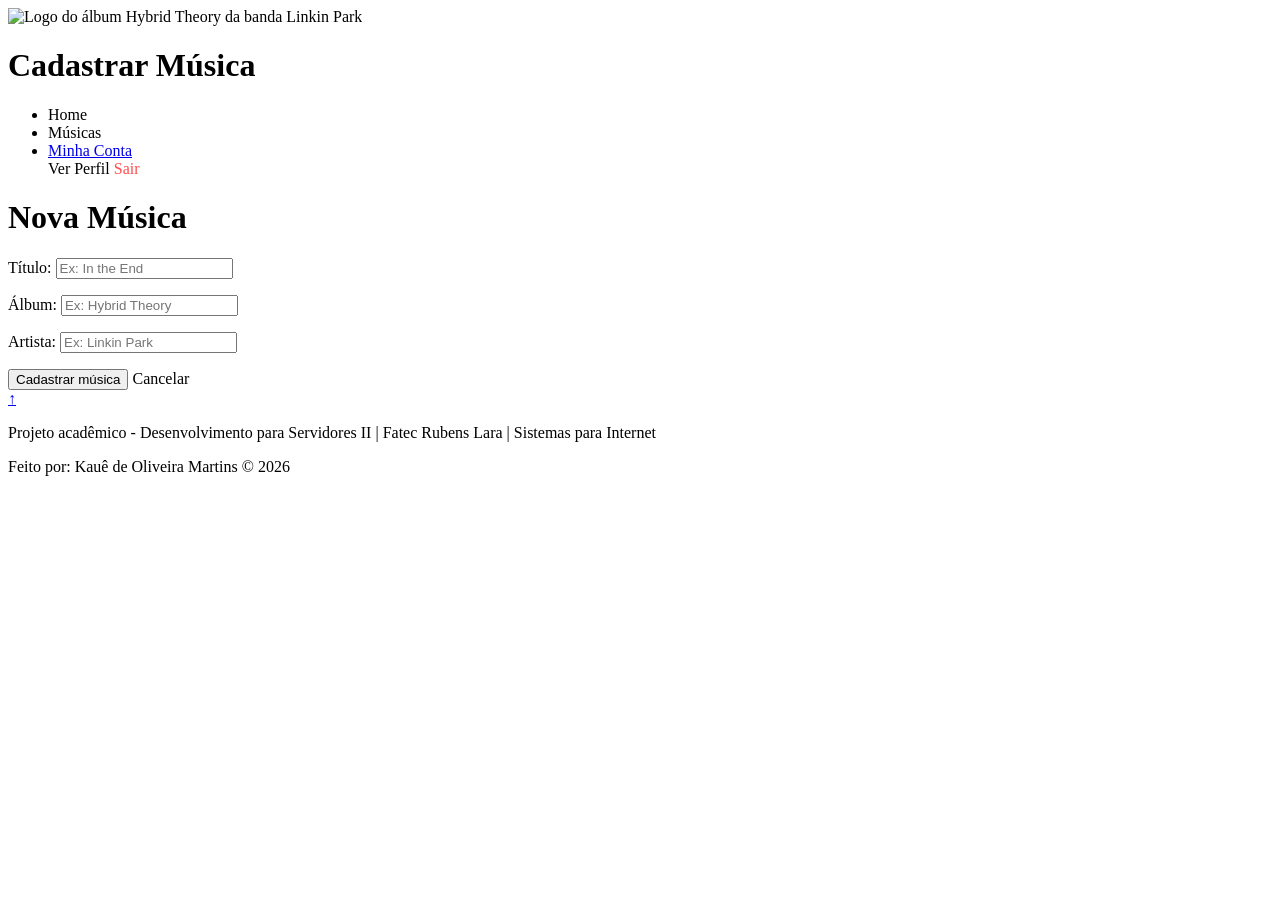
==== src/main/resources/templates/admin_musica_form.html @ 59dbfe10 "feat: Atualização dos arquivos MusicaController, MusicaDAO, MusicaService, musicas.html e criação do" ====
<!DOCTYPE html>
<html lang="pt-br" xmlns:th="http://www.thymeleaf.org" xmlns:sec="http://www.thymeleaf.org/extras/spring-security">
<head>
    <meta charset="UTF-8">
    <meta name="viewport" content="width=device-width, initial-scale=1.0">
    <link rel="stylesheet" th:href="@{/css/index.css}">
    <script th:src="@{/js/script.js}"></script>
    <title>Cadastrar Música</title>
</head>
<body>
    <header class="header">
        <img th:src="@{/img/logo-hybrid-theory.png}" class="header__logo" alt="Logo do álbum Hybrid Theory da banda Linkin Park">
        <h1 class="header__title">Cadastrar Música</h1>
        <div class="header-nav">
            <nav class="navbar">
                <ul class="navbar__list">
                    <li><a th:href="@{/}" class="navbar__link">Home</a></li>
                    <li><a th:href="@{/musicas}" class="navbar__link">Músicas</a></li>
                    <li class="dropdown">
                        <a href="javascript:void(0)" class="navbar__link">Minha Conta</a>
                        <div class="dropdown__content">
                            <div sec:authorize="isAuthenticated()">
                                <a th:href="@{/perfil}" class="dropdown__link">Ver Perfil</a>
                                <a th:href="@{/logout}" style="color: #ff4d4d;" class="dropdown__link">Sair</a>
                            </div>
                        </div>
                    </li>
                </ul>
            </nav>
        </div>
    </header>

    <main>
        <div class="content-musicas">
            <h1>Nova Música</h1>

            <section class="content-section">
                <form class="playlist-form" th:action="@{/admin/musicas}" th:object="${musica}" method="post">
                    <label for="titulo" class="form-label">Título:</label>
                    <input type="text" id="titulo" th:field="*{titulo}" placeholder="Ex: In the End" required class="form-input">
                    <p th:if="${#fields.hasErrors('titulo')}" th:errors="*{titulo}" class="login-error"></p>

                    <label for="album" class="form-label">Álbum:</label>
                    <input type="text" id="album" th:field="*{album}" placeholder="Ex: Hybrid Theory" class="form-input">
                    <p th:if="${#fields.hasErrors('album')}" th:errors="*{album}" class="login-error"></p>

                    <label for="artista" class="form-label">Artista:</label>
                    <input type="text" id="artista" th:field="*{artista}" placeholder="Ex: Linkin Park" required class="form-input">
                    <p th:if="${#fields.hasErrors('artista')}" th:errors="*{artista}" class="login-error"></p>

                    <button type="submit" class="form-button">Cadastrar música</button>
                    <a th:href="@{/musicas}" class="form-button">Cancelar</a>
                </form>
            </section>
        </div>
    </main>

    <a href="#" class="voltar--button" title="Voltar ao topo" onclick="scrollToTop(event)">↑</a>

    <footer id="footer">
        <p>Projeto acadêmico - Desenvolvimento para Servidores II | Fatec Rubens Lara | Sistemas para Internet</p>
        <p>Feito por: Kauê de Oliveira Martins © 2026</p>
    </footer>
</body>
</html>
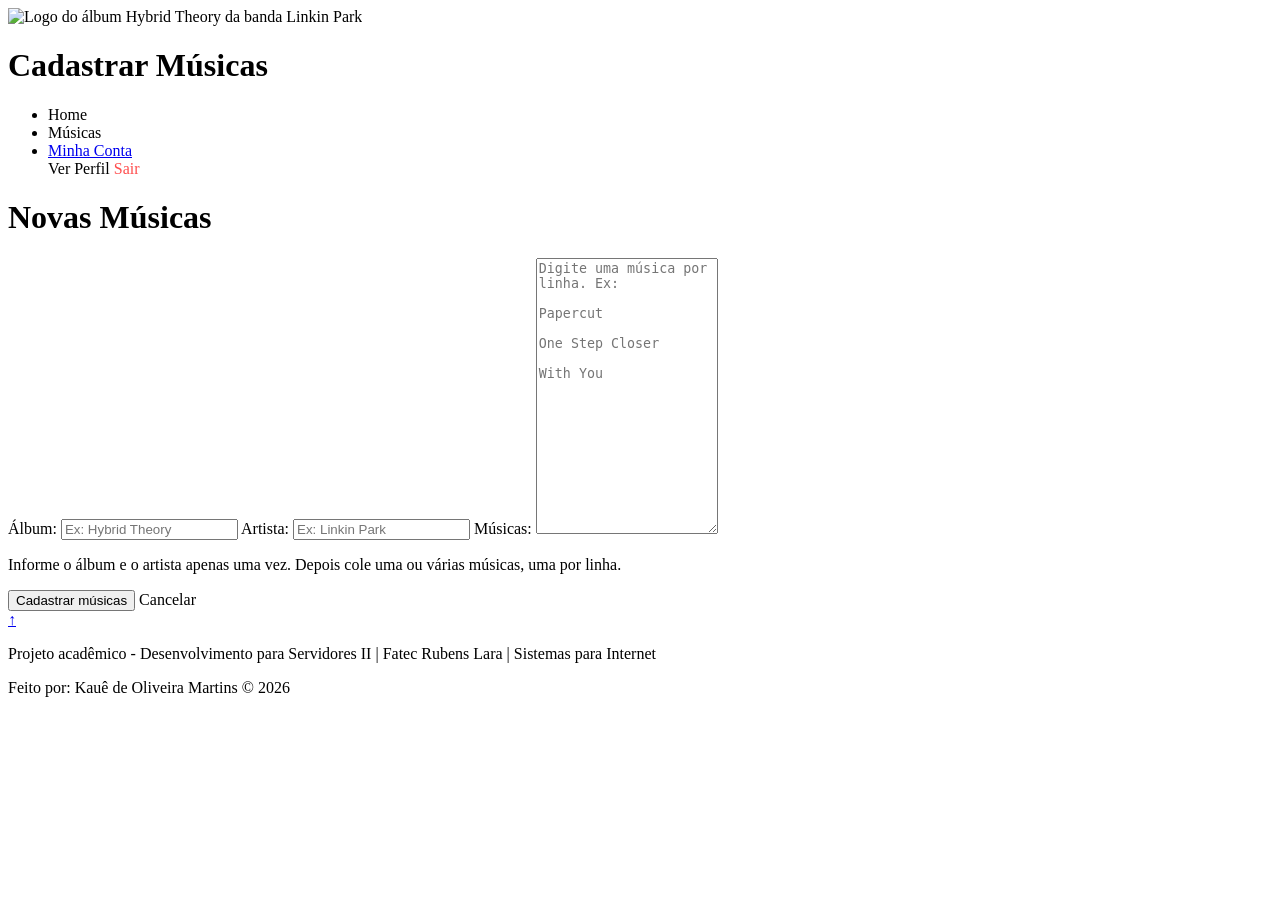
==== commit 79d79a8e: "feat(adição de músicas pelo admin): Alterações nos arquivos models e controller Musica, além dos arq" ====
--- a/src/main/resources/templates/admin_musica_form.html
+++ b/src/main/resources/templates/admin_musica_form.html
@@ -5,12 +5,12 @@
     <meta name="viewport" content="width=device-width, initial-scale=1.0">
     <link rel="stylesheet" th:href="@{/css/index.css}">
     <script th:src="@{/js/script.js}"></script>
-    <title>Cadastrar Música</title>
+    <title>Cadastrar Músicas</title>
 </head>
 <body>
     <header class="header">
         <img th:src="@{/img/logo-hybrid-theory.png}" class="header__logo" alt="Logo do álbum Hybrid Theory da banda Linkin Park">
-        <h1 class="header__title">Cadastrar Música</h1>
+        <h1 class="header__title">Cadastrar Músicas</h1>
         <div class="header-nav">
             <nav class="navbar">
                 <ul class="navbar__list">
@@ -32,23 +32,37 @@
 
     <main>
         <div class="content-musicas">
-            <h1>Nova Música</h1>
+            <h1>Novas Músicas</h1>
 
             <section class="content-section">
-                <form class="playlist-form" th:action="@{/admin/musicas}" th:object="${musica}" method="post">
-                    <label for="titulo" class="form-label">Título:</label>
-                    <input type="text" id="titulo" th:field="*{titulo}" placeholder="Ex: In the End" required class="form-input">
-                    <p th:if="${#fields.hasErrors('titulo')}" th:errors="*{titulo}" class="login-error"></p>
+                <form class="playlist-form" th:action="@{/admin/musicas}" method="post">
+                    <div th:if="${erro}" class="login-error">
+                        <p th:text="${erro}"></p>
+                    </div>
 
                     <label for="album" class="form-label">Álbum:</label>
-                    <input type="text" id="album" th:field="*{album}" placeholder="Ex: Hybrid Theory" class="form-input">
-                    <p th:if="${#fields.hasErrors('album')}" th:errors="*{album}" class="login-error"></p>
+                    <input type="text" id="album" name="album" th:value="${album}" placeholder="Ex: Hybrid Theory" required class="form-input">
 
                     <label for="artista" class="form-label">Artista:</label>
-                    <input type="text" id="artista" th:field="*{artista}" placeholder="Ex: Linkin Park" required class="form-input">
-                    <p th:if="${#fields.hasErrors('artista')}" th:errors="*{artista}" class="login-error"></p>
+                    <input type="text" id="artista" name="artista" th:value="${artista}" placeholder="Ex: Linkin Park" required class="form-input">
 
-                    <button type="submit" class="form-button">Cadastrar música</button>
+                    <label for="titulos" class="form-label">Músicas:</label>
+                    <textarea id="titulos"
+                              name="titulos"
+                              rows="18"
+                              required
+                              class="form-input"
+                              placeholder="Digite uma música por linha. Ex:
+                                           Papercut
+                                           One Step Closer
+                                           With You"
+                              th:text="${titulos}"></textarea>
+
+                    <p class="form-label">
+                        Informe o álbum e o artista apenas uma vez. Depois cole uma ou várias músicas, uma por linha.
+                    </p>
+
+                    <button type="submit" class="form-button">Cadastrar músicas</button>
                     <a th:href="@{/musicas}" class="form-button">Cancelar</a>
                 </form>
             </section>
